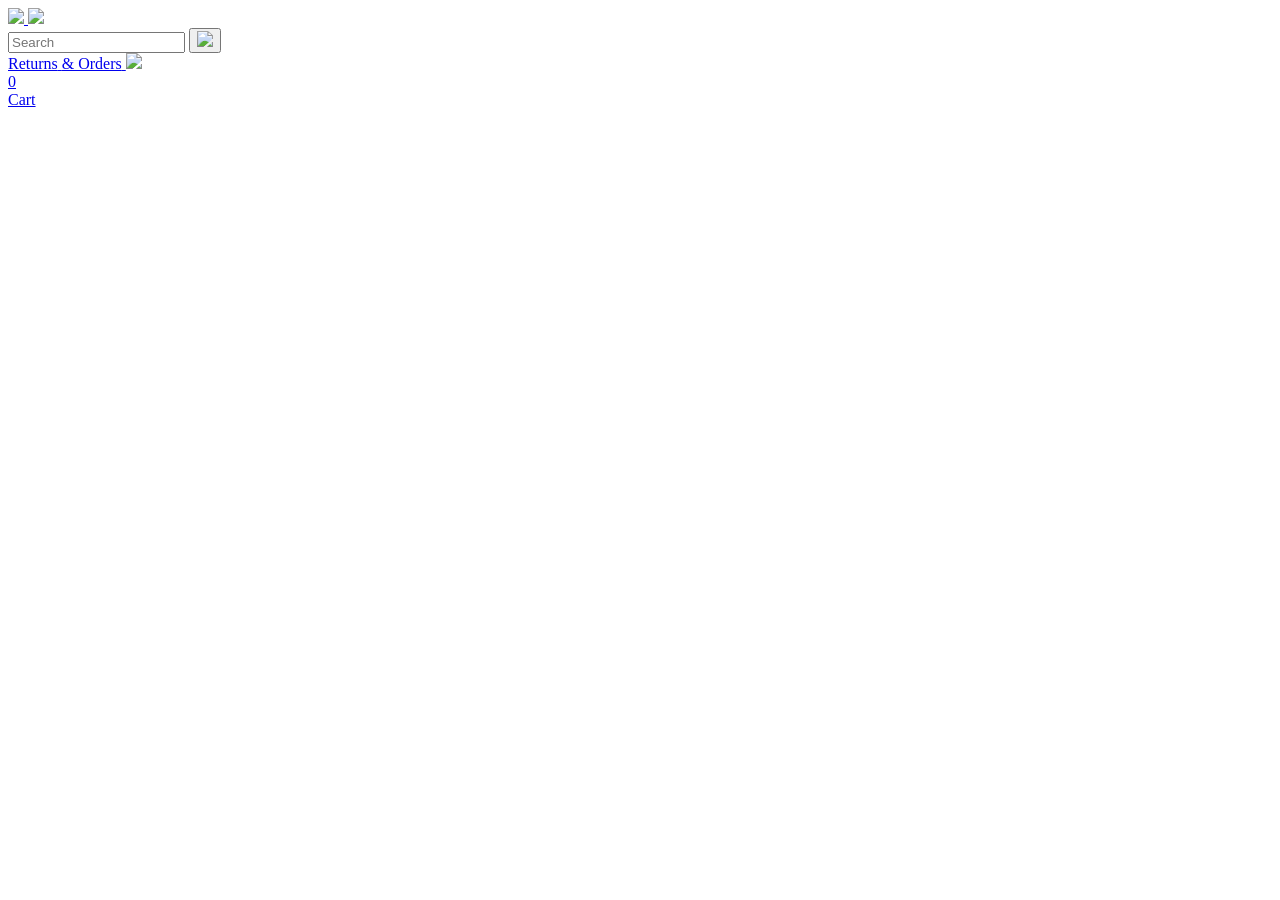
==== index.html @ da19f87b "change amazon.html file name as index.html for loading page" ====
<!DOCTYPE html>
<html>
  <head>
    <title>Amazon Project</title>

    <!-- This code is needed for responsive design to work.
      (Responsive design = make the website look good on
      smaller screen sizes like a phone or a tablet). -->
    <meta name="viewport" content="width=device-width, initial-scale=1">

    <!-- Load a font called Roboto from Google Fonts. -->
    <link rel="preconnect" href="https://fonts.googleapis.com">
    <link rel="preconnect" href="https://fonts.gstatic.com" crossorigin>
    <link href="https://fonts.googleapis.com/css2?family=Roboto:wght@400;500;700&display=swap" rel="stylesheet">

    <!-- Here are the CSS files for this page. -->
    <link rel="stylesheet" href="styles/shared/general.css">
    <link rel="stylesheet" href="styles/shared/amazon-header.css">
    <link rel="stylesheet" href="styles/pages/amazon.css">
  </head>
  <body>
    <div class="amazon-header js-amazon-header">
    </div>
    
    <div class="main">

      <!-- generate html by javascript  -->
      <div class="products-grid js-products-grid">
      </div>
    </div>
   
    <script type="module" src="pages/Home/index.js"></script>
  </body>
</html>
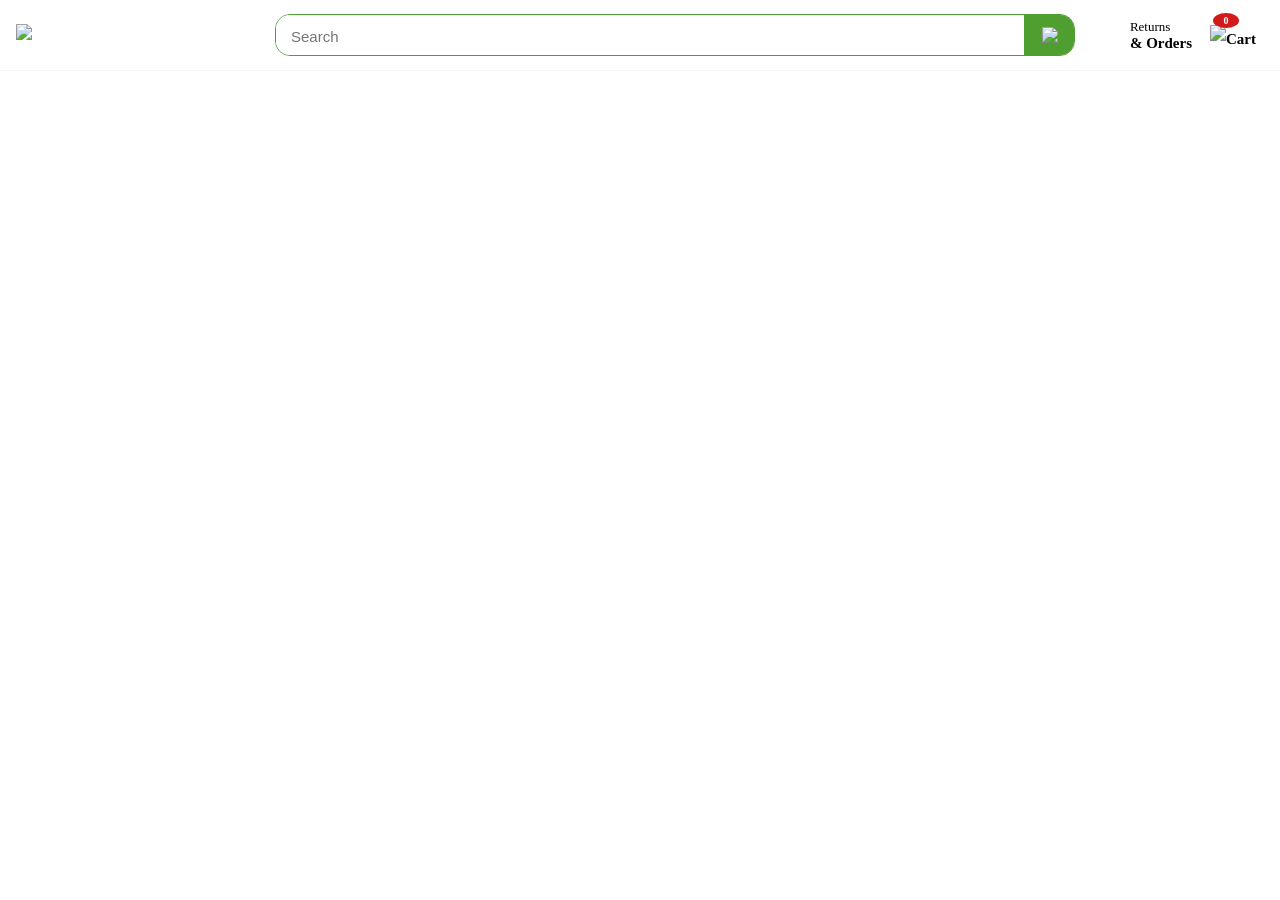
==== commit 8d22e4ae: "adject some logo rleted problem" ====
--- a/index.html
+++ b/index.html
@@ -1,8 +1,12 @@
 <!DOCTYPE html>
 <html>
   <head>
-    <title>Amazon Project</title>
-
+    <title>Apni Dukaan</title>
+    <link
+    rel="icon"
+    type="image/png"
+    href="images/apniDukaan-logo.png"
+  >
     <!-- This code is needed for responsive design to work.
       (Responsive design = make the website look good on
       smaller screen sizes like a phone or a tablet). -->
@@ -10,6 +14,9 @@
 
     <!-- Load a font called Roboto from Google Fonts. -->
     <link rel="preconnect" href="https://fonts.googleapis.com">
+     <link rel="stylesheet" href="https://cdnjs.cloudflare.com/ajax/libs/font-awesome/6.5.0/css/all.min.css"
+        integrity="sha512-Avb2QiuDEEvB4bZJYdft2mNjVShBftLdPG8FJ0V7irTLQ8Uo0qcPxh4Plq7G5tGm0rU+1SPhVotteLpBERwTkw=="
+        crossorigin="anonymous" referrerpolicy="no-referrer" />
     <link rel="preconnect" href="https://fonts.gstatic.com" crossorigin>
     <link href="https://fonts.googleapis.com/css2?family=Roboto:wght@400;500;700&display=swap" rel="stylesheet">
 
--- a/styles/shared/amazon-header.css
+++ b/styles/shared/amazon-header.css
@@ -0,0 +1,177 @@
+
+.amazon-header {
+  min-height: 70px;
+  background-color: white;
+  color: #4f9e30;
+  padding-left:  15px;
+  padding-right: 15px;
+  border-bottom: 1px solid rgba(0, 0, 0, 0.04);
+  display: flex;
+  align-items: center;
+  justify-content: space-between;
+   height: 90px;
+  position: fixed;
+  top: 0;
+  left: 0;
+  right: 0;
+  height: 60px;
+}
+
+.amazon-header-left-section {
+ max-height: 60px;
+  width: 250px;
+ padding-bottom: 6px;
+}
+
+@media (max-width: 800px) {
+  .amazon-header-left-section {
+    width: unset;
+    
+  }
+}
+
+.header-link {
+  display: flex;
+  height: 95%;
+  border-radius: 2px;
+  cursor: pointer;
+  text-decoration: none;
+  border: 1px solid rgba(0, 0, 0, 0);
+}
+
+.header-link:hover {
+  border: 1px solid #4f9e30;
+}
+
+.amazon-logo {
+  max-width: 55px;
+  /* margin-top: 5px; */
+}
+.logoImageContainer{
+  color: #4f9e30;
+  font-weight:bolder;
+  font-size: 25px;
+  width: 100%;
+  display: flex;
+  max-height: 60px;
+  gap :10px;
+  align-items: center;
+}
+
+.amazon-mobile-logo {
+  display: none;
+}
+
+@media (max-width: 575px) {
+  .amazon-logo {
+    display: none;
+  }
+
+  .amazon-mobile-logo {
+    display: block;
+    height: 35px;
+    margin-top: 5px;
+  }
+}
+
+/*  */
+
+
+.amazon-header-middle-section {
+  display: flex;
+  height: 40px;
+  /* take all reamaining space in header container */
+  flex: 1;
+  max-width: 850px;
+  margin-left: 10px;
+  margin-right: 10px;
+
+  border-radius: 15px;
+  overflow: hidden;
+  
+  border: 1px solid #4f9e30;
+}
+.search-bar{
+  height: 100%;
+  /* take all remaining space in header-middle-section cointiner */
+  flex :1;
+  border: none;
+  padding-left: 15px;
+  font-size: 15px;
+  
+  outline: none;
+}
+
+.search-button {
+  width: 50px;
+  height: 100%;
+  overflow: hidden;
+  border: none;
+  background: #4f9e30;
+
+}
+
+.search-icon {
+  height: 22px;
+  margin-left: 2px;
+  margin-top: 3px;
+}
+
+.amazon-header-right-section {
+  width: 180px;
+  flex-shrink: 0;
+  display: flex;
+  justify-content: end;
+}
+
+.orders-link {
+  color: black;
+  display: block;
+  padding: 10px 8px;
+}
+
+.returns-text {
+  display: block;
+  font-size: 13px;
+}
+
+.orders-text {
+  display: block;
+  font-size: 15px;
+  font-weight: 700;
+}
+
+.cart-link {
+  padding: 10px 8px;
+  color: black;
+  display: flex;
+  align-items: center;
+  position: relative;
+}
+
+.cart-icon {
+  max-width: 45px;
+  font-size: 30px;
+  color:grey;
+}
+
+.cart-text {
+  margin-top: 12px;
+  font-size: 15px;
+  font-weight: 700;
+}
+
+.cart-quantity {
+  color: white;
+  font-size: 10px;
+  font-weight: 700;
+ z-index: 2;
+  position: absolute;
+  top: 4px;
+  left: 11px;
+  border-radius: 50%;
+  padding: 2px 0 2px 0;
+  background-color: #d11a1a;
+  width: 26px;
+  text-align: center;
+}
